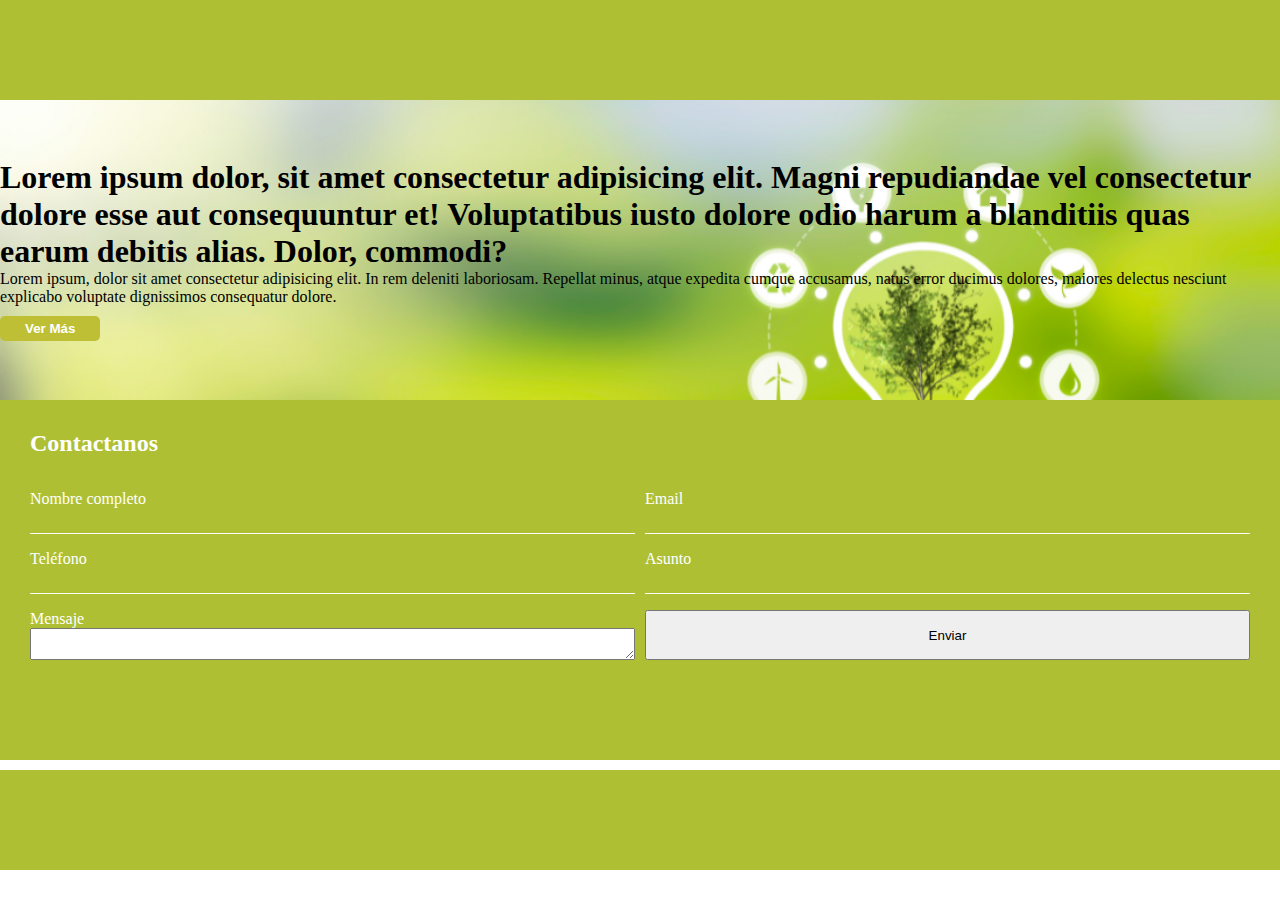
==== pages/contacto.html @ eb99c410 "Primer etapa" ====
<!DOCTYPE html>
<html lang="en">
<head>
    <meta charset="UTF-8">
    <meta http-equiv="X-UA-Compatible" content="IE=edge">
    <meta name="viewport" content="width=device-width, initial-scale=1.0">
    <title>Document</title>
    <link rel="stylesheet" href="../assets/css/style.css">
</head>
<body class="bodySinAside">
    <nav class="navegador">
        <ul>
            <li> <a href="../index.html">Inicio</a>
            <li>
                <a href="">Productos</a>
                <ul>
                    <li><a href="">SolucionesSolares</a></li>
                    <li><a href="">Termotanques Solares</a></li>
                    <li><a href="">Electricidad Fotovoltaica</a></li>
                    <li><a href="">Climatizadores de Pileta</a></li>
                    <li><a href="">Calefaccion</a></li>
                </ul>
            </li>
            <li><a href="">Servicios</a></li>
            <li><a href="">Nosotros</a></li>
            <li><a href="./contacto.html">Contacto</a></li>
        </ul>
    </nav>
    <header class="encabezado"> 
            <div class="encabezado-Info">
                <h1>Lorem ipsum dolor, sit amet consectetur adipisicing elit. Magni repudiandae vel consectetur dolore esse aut consequuntur et! Voluptatibus iusto dolore odio harum a blanditiis quas earum debitis alias. Dolor, commodi?</h1>
                <p>Lorem ipsum, dolor sit amet consectetur adipisicing elit. In rem deleniti laboriosam. Repellat minus, atque expedita cumque accusamus, natus error ducimus dolores, maiores delectus nesciunt explicabo voluptate dignissimos consequatur dolore.</p>
                <button class="btn">Ver Más</button>
            </div>
    </header>
    <main>
        <form class="formulario" action="">
            <h2>Contactanos</h2>
            <label>
                Nombre completo
                <input type="text" name="nameApellido" required>
            </label>
            <label>
                Email
                <input type="email" name="email" required>
            </label>
            <label>
                Teléfono
                <input type="Tel" name="Tel" required>
            </label>
            <label>
                Asunto
                <input type="text" name="asunto" required>
            </label>
            <label>
                Mensaje
                <textarea name="mensaje"></textarea>
            </label>
            <button type="submit">Enviar</button>
        </form>
    </main>
    
    <footer>
        
    </footer>
</body>
</html>
---- assets/css/style.css ----
*{
    margin: 0;
    padding: 0;
    box-sizing: border-box;
}

.bodyConAside{
    display: grid;
    grid-template-columns: repeat(4,1fr);
    grid-template-rows: 100px 300px 1fr 1fr 100px;
    grid-template-areas: "nav    nav    nav    nav"
                         "header header header header"
                         "main   main   main   aside"
                         "footer footer footer footer";
                          
}

@media(max-width: 576px){
    .bodyConAside{
        grid-template-rows: 100px 300px auto auto 100px;
        grid-template-areas: "nav    nav    nav    nav"
                             "header header header header"
                             "main   main   main   main"
                             "aside  aside  aside  aside"
                             "footer footer footer footer";
    }
}

.bodySinAside{
    display: grid;
    grid-template-columns: repeat(4,1fr);
    grid-template-rows: 100px 300px 1fr 100px;
    grid-template-areas: "nav    nav    nav    nav"
                         "header header header header"
                         "main   main   main   main"
                         "footer footer footer footer";   
}
.navegador{
    grid-area: nav;
    background-color: #afbf34;
    padding: 20px;

}
.navegador .fa-bars{
    display: none;
}

.navegador > ul {
    list-style-type: none;
    display: flex;
    justify-content: end;
}
.navegador > ul > li {
    position: relative;
} 
.navegador > ul > li:hover ul{
    display: block;
}

.navegador  ul  li  a {
    display: block;
    padding: 20px;
    text-decoration: none;
    color: white;
    font-size: 24px;
}
.navegador > ul > li > ul {
    display: none;
    position: absolute;
    list-style-type: none;
    background-color:#afbf34;
    left: -10px;
    
}
@media(max-width: 576px){
    .navegador .fa-bars{
        display: block;
        color: white;
        font-size: 30px;
    }
}

.navegador > ul{
      position: fixed;  
      top: 0;
      left: -300px;
      flex-direction: column;
      justify-content: start;
      align-items: center;
      padding-top: 70px;
      background-color:#afbf34;
      width: 250px;
      height: 100vh;
      transition: 0.2s;
      
}

.navegador .fa-bars:hover + ul {
    left: 0;
    
}
.navegador ul:hover{
    left: 0;
}


.encabezado{
    background-image: url(../img/2.png);
    background-size: cover;
    grid-area: header;
    display: flex;
    justify-content: center;
    align-items: center;
}
.encabezado-info h1{
    color: white;

}

main{
    grid-area: main;

}
.btn{
    margin-top: 10px;
    padding: 5px 25px;
    background-color: #BEBF34;
    border: none;
    color: white;
    border-radius: 5px;
    font-weight: bold;
}
.subtitulo {
    margin: 10px;
}
.tarjeta{
    display: flex;
    flex-wrap: wrap;
    justify-content: space-around;
}

.tarjeta {
    display: flex;
    width: 350px;
    gap: 10px;
    margin: 10px;

}
.tarjeta img {
    width: 250px;
}

aside{
    grid-area: aside;

}
.publicidades {
    display: flex;
    flex-wrap: wrap;
    justify-content: space-around;
}
.publicidad {
    width: 150px;
    height: 100px;
    position: relative;
    border-radius: 10px;
    overflow: hidden;
    margin: 10px;

}

.publicidad h4{
    width: 100%;
    padding: 5%;
    position: absolute;
    bottom: 0;
    text-align: center;
    font-size: 12px;
    background-color: rgba(0, 0, 0, 0.411);
    color: white;

}
.publicidad img {
    width: 100%;
    height: 100%;
    object-fit: cover;

}

footer{
    grid-area: footer;
    background-color: #afbf34;
}

.formulario{
    background-color: #afbf34;
    color: white;
    padding: 30px;
    margin-bottom: 10px;
    gap: 10px;
    display: grid;
    grid-template-columns: 1fr 1fr;
    grid-template-rows: 1fr 1fr 1fr 1fr 60px;
    grid-template-areas:  "Título       Título"
                          "nameApellido email"
                          "tel          asunto"
                          "mensaje      mensaje"
                          "button       button";
}
.formulario h2{
    grid-area: Título;
}

.formulario label ::nth-child(2){
    grid-area: nameApellido;
}

.formulario label ::nth-child(3){
    grid-area: email;
}

.formulario label ::nth-child(4){
    grid-area: tel;
}

.formulario label ::nth-child(5){
    grid-area: asunto;
}

.formulario label ::nth-child(6){
    grid-area: mensaje;
}

.formulario button :nth-child(7){
    grid-area: button;
}

.formulario label{
    display: flex;
    flex-direction: column;
}

.formulario label input{
    background-color: transparent;
    border: 0;
    border-bottom: 1px solid white;
    margin-top: 10px;
}
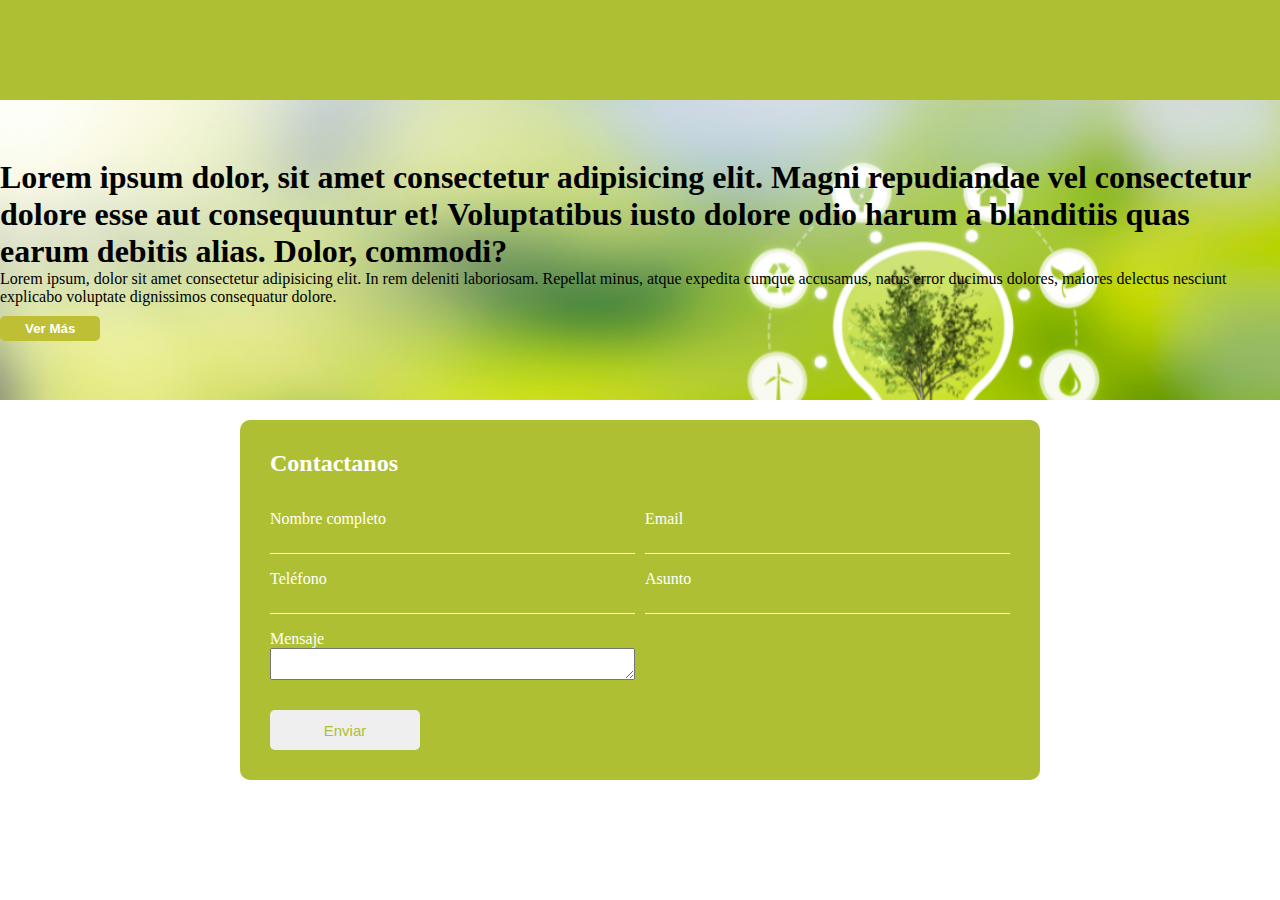
==== commit 20bbeea9: "modificaciones footer" ====
--- a/pages/contacto.html
+++ b/pages/contacto.html
@@ -5,12 +5,14 @@
     <meta http-equiv="X-UA-Compatible" content="IE=edge">
     <meta name="viewport" content="width=device-width, initial-scale=1.0">
     <title>Document</title>
+    
     <link rel="stylesheet" href="../assets/css/style.css">
 </head>
 <body class="bodySinAside">
     <nav class="navegador">
+        <i class="fa-solid fa-bars"></i>
         <ul>
-            <li> <a href="../index.html">Inicio</a>
+            <li> <a href="./index.html">Inicio</a>
             <li>
                 <a href="">Productos</a>
                 <ul>
@@ -23,7 +25,7 @@
             </li>
             <li><a href="">Servicios</a></li>
             <li><a href="">Nosotros</a></li>
-            <li><a href="./contacto.html">Contacto</a></li>
+            <li><a href="./pages/contacto.html">Contacto</a></li>
         </ul>
     </nav>
     <header class="encabezado"> 
@@ -56,12 +58,14 @@
                 Mensaje
                 <textarea name="mensaje"></textarea>
             </label>
-            <button type="submit">Enviar</button>
+                <button type="submit">Enviar</button>
         </form>
     </main>
     
     <footer>
         
     </footer>
+    
+    <script src="../assets/js/main.js"></script>
 </body>
 </html>--- a/assets/css/style.css
+++ b/assets/css/style.css
@@ -7,7 +7,7 @@
 .bodyConAside{
     display: grid;
     grid-template-columns: repeat(4,1fr);
-    grid-template-rows: 100px 300px 1fr 1fr 100px;
+    grid-template-rows: 100px 300px 1fr 1fr auto;
     grid-template-areas: "nav    nav    nav    nav"
                          "header header header header"
                          "main   main   main   aside"
@@ -17,7 +17,7 @@
 
 @media(max-width: 576px){
     .bodyConAside{
-        grid-template-rows: 100px 300px auto auto 100px;
+        grid-template-rows: 100px 300px auto auto auto;
         grid-template-areas: "nav    nav    nav    nav"
                              "header header header header"
                              "main   main   main   main"
@@ -29,7 +29,7 @@
 .bodySinAside{
     display: grid;
     grid-template-columns: repeat(4,1fr);
-    grid-template-rows: 100px 300px 1fr 100px;
+    grid-template-rows: 100px 300px 1fr auto;
     grid-template-areas: "nav    nav    nav    nav"
                          "header header header header"
                          "main   main   main   main"
@@ -194,6 +194,9 @@
 
 .formulario{
     background-color: #afbf34;
+    max-width: 800px;
+    margin: 20px auto;
+    border-radius: 10px;
     color: white;
     padding: 30px;
     margin-bottom: 10px;
@@ -205,8 +208,28 @@
                           "nameApellido email"
                           "tel          asunto"
                           "mensaje      mensaje"
-                          "button       button";
-}
+                          "button       button"
+}
+
+@media(max-width:800px){
+    .formulario{
+        width: 100%;
+        margin: 20px 0px;
+        border-radius: 0px;
+        grid-template-columns: 1fr 1fr;
+        grid-template-rows: 1fr 1fr 1fr 1fr 1fr 60px;
+        grid-template-areas:  "Título       Título"
+                              "nameApellido nameApellido"
+                              "Email        Email"
+                              "Tel          Tel"
+                              "asunto       asunto"
+                              "mensaje      mensaje"
+                              "button       button"
+    }
+}
+
+
+
 .formulario h2{
     grid-area: Título;
 }
@@ -231,8 +254,14 @@
     grid-area: mensaje;
 }
 
-.formulario button :nth-child(7){
+.formulario button{
     grid-area: button;
+    width: 150px;
+    border-radius: 5px;
+    border: none;
+    font-size: 15px;
+    color:#afbf34;
+    margin-top: 20px;
 }
 
 .formulario label{
@@ -240,9 +269,52 @@
     flex-direction: column;
 }
 
-.formulario label input{
+.formulario label input , .fomulario label textarea{
     background-color: transparent;
     border: 0;
     border-bottom: 1px solid white;
     margin-top: 10px;
-}+    outline: none;
+    color: white;
+}
+.loading{
+    width: 100vw;
+    height: 100vh;
+    background-color: #bfbf345d;
+    position: fixed;
+    z-index: 500;
+    display: flex;
+    justify-content: center;
+    align-items: center;
+}
+
+.loading i{
+    color: white;
+    font-size: 64px;
+    animation-name: rotar;
+    animation-duration: .5s;
+    animation-iteration-count: infinite;
+}
+
+@keyframes rotar {
+    0%{
+        transform: rotateZ(0deg);
+    }
+    100%{
+        transform: rotateZ(360deg);
+    }
+}
+
+footer{
+    color: white;
+
+}
+
+footer .compania{
+    width: 40%;
+    display: flex;
+    flex-direction: column;
+    gap: 10px;
+    padding: 10px;
+}
+
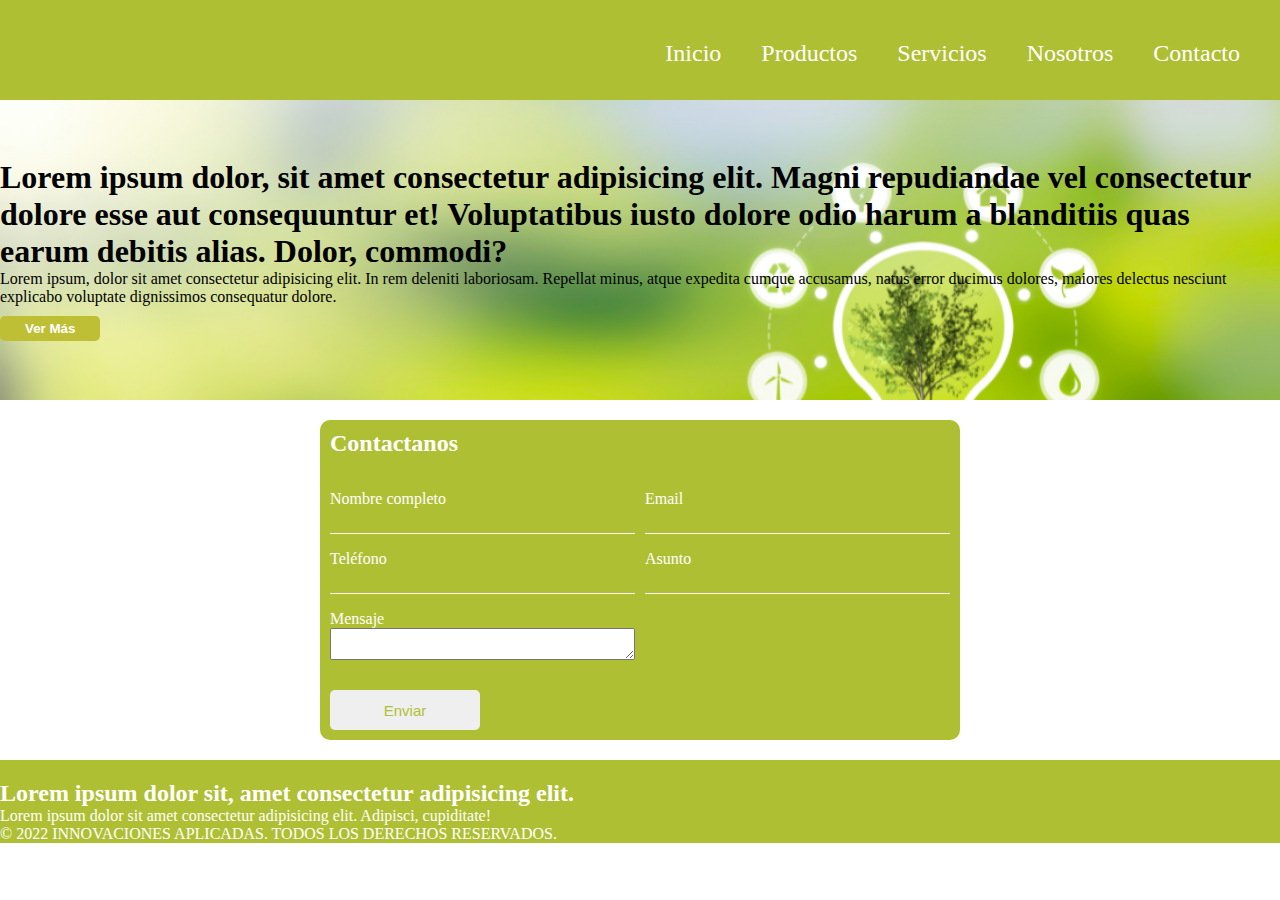
==== commit 966109f4: "" ====
--- a/pages/contacto.html
+++ b/pages/contacto.html
@@ -5,7 +5,7 @@
     <meta http-equiv="X-UA-Compatible" content="IE=edge">
     <meta name="viewport" content="width=device-width, initial-scale=1.0">
     <title>Document</title>
-    
+    <link rel="stylesheet" href="https://cdnjs.cloudflare.com/ajax/libs/font-awesome/6.2.1/css/all.min.css" integrity="sha512-MV7K8+y+gLIBoVD59lQIYicR65iaqukzvf/nwasF0nqhPay5w/9lJmVM2hMDcnK1OnMGCdVK+iQrJ7lzPJQd1w==" crossorigin="anonymous" referrerpolicy="no-referrer" />
     <link rel="stylesheet" href="../assets/css/style.css">
 </head>
 <body class="bodySinAside">
@@ -23,7 +23,7 @@
                     <li><a href="">Calefaccion</a></li>
                 </ul>
             </li>
-            <li><a href="">Servicios</a></li>
+            <li><a href="../pages/servicios.html">Servicios</a></li>
             <li><a href="">Nosotros</a></li>
             <li><a href="./pages/contacto.html">Contacto</a></li>
         </ul>
@@ -63,9 +63,20 @@
     </main>
     
     <footer>
-        
+        <div class="compania"></div>
+        <h2>Lorem ipsum dolor sit, amet consectetur adipisicing elit.</h2>
+        <p>Lorem ipsum dolor sit amet consectetur adipisicing elit. Adipisci, cupiditate!</p>
+        </div>
+        <div>
+            <i class="fa-brands fa-facebook"></i>
+            <i class="fa-brands fa-instagram"></i>
+            <i class="fa-brands fa-youtube"></i>
+        </div>
+        <p>© 2022 INNOVACIONES APLICADAS. TODOS LOS DERECHOS RESERVADOS.</p>
+        <div class="ubicación"></div>   
     </footer>
     
     <script src="../assets/js/main.js"></script>
+
 </body>
 </html>--- a/assets/css/style.css
+++ b/assets/css/style.css
@@ -78,7 +78,7 @@
         color: white;
         font-size: 30px;
     }
-}
+
 
 .navegador > ul{
       position: fixed;  
@@ -95,6 +95,7 @@
       
 }
 
+}
 .navegador .fa-bars:hover + ul {
     left: 0;
     
@@ -251,8 +252,9 @@
 }
 
 .formulario label ::nth-child(6){
-    grid-area: mensaje;
-}
+    width: 100%;
+}
+
 
 .formulario button{
     grid-area: button;
@@ -271,7 +273,7 @@
 
 .formulario label input , .fomulario label textarea{
     background-color: transparent;
-    border: 0;
+    border: 0px;
     border-bottom: 1px solid white;
     margin-top: 10px;
     outline: none;
@@ -318,3 +320,43 @@
     padding: 10px;
 }
 
+.tarjetas{
+    width: 300px;
+    border: 1px solid;
+    border-radius: 5px;
+    transition: 0.5s;
+}
+.tarjetas:hover{
+    transform: translate(10px,20px);
+}
+
+.bg-body-tertiary{
+    background-color: #afbf34 !important;
+}
+.navbar{
+    padding: 20px;
+}
+
+.nav-link:hover{
+    background-color: rgb(248, 245, 245);
+
+}
+
+.formulario{
+    width: 50%;
+    margin: 20PX auto;
+    padding: 10px;
+}
+
+.imgefect:hover{
+    transform: scale(1.5);
+    transition: .5s;
+
+}
+
+.banner1{
+    max-width: 100%;
+    max-height: 100%;
+    height: auto;
+}
+
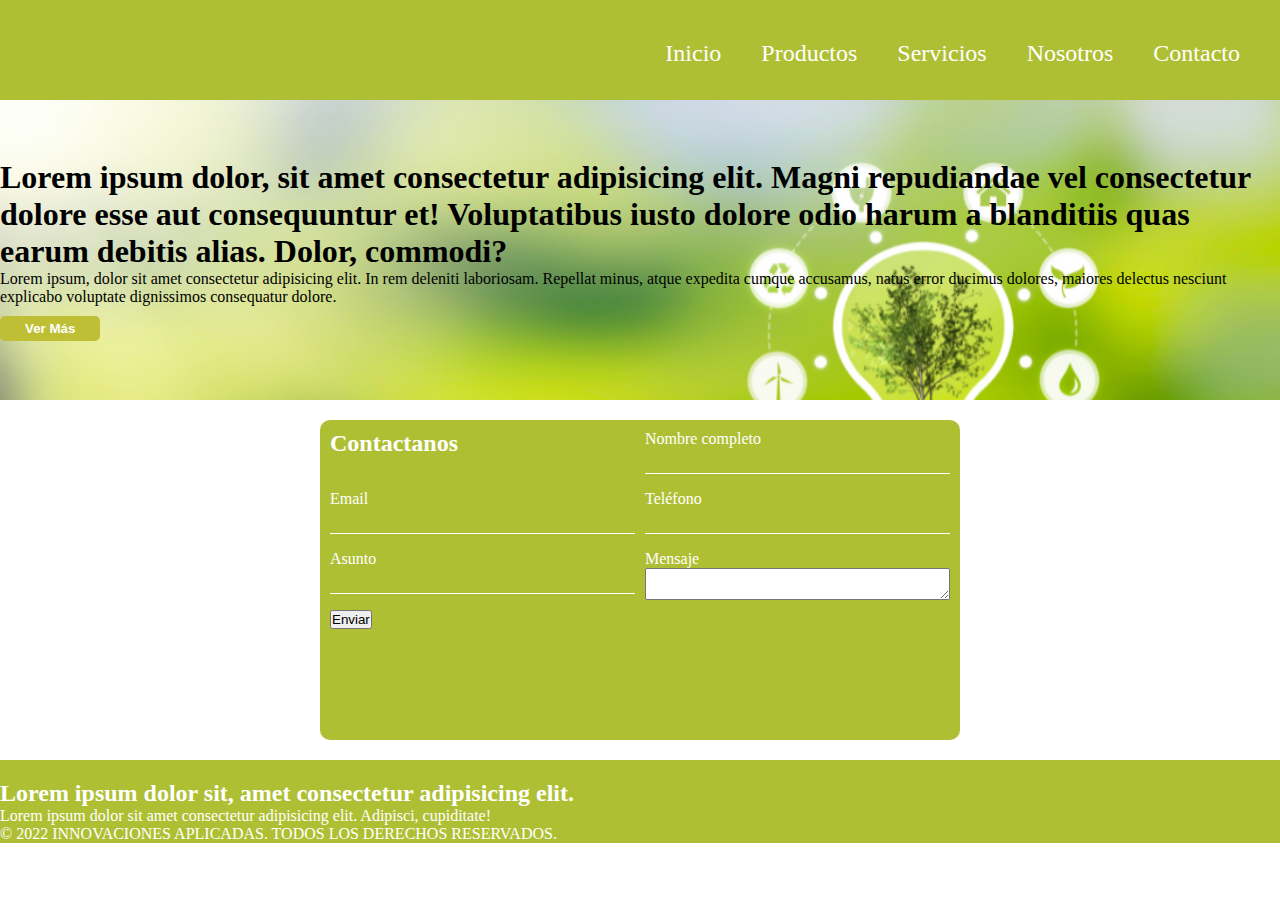
==== commit 92e752fb: "tercer entrega" ====
--- a/pages/contacto.html
+++ b/pages/contacto.html
@@ -37,28 +37,42 @@
     </header>
     <main>
         <form class="formulario" action="">
+            <div class="zona1">
             <h2>Contactanos</h2>
+            </div>
+            <div class="zona2">
             <label>
                 Nombre completo
                 <input type="text" name="nameApellido" required>
             </label>
+            </div>
+            <div class="zona3">
             <label>
                 Email
-                <input type="email" name="email" required>
+                <input type="text" name="mail" required>
             </label>
+            </div>
+            <div class="zona4">
             <label>
                 Teléfono
-                <input type="Tel" name="Tel" required>
+                <input type="text" name="Tel" required>
             </label>
+            </div>
+            <div class="zona5">
             <label>
                 Asunto
                 <input type="text" name="asunto" required>
             </label>
+            </div>
+            <div class="zona6">
             <label>
                 Mensaje
-                <textarea name="mensaje"></textarea>
+                <textarea class="zona6" name="mensaje"></textarea>
             </label>
-                <button type="submit">Enviar</button>
+            </div>
+            <div class="zona7">
+            <button type="submit">Enviar</button>
+            </div>
         </form>
     </main>
     
--- a/assets/css/style.css
+++ b/assets/css/style.css
@@ -1,362 +1,363 @@
-*{
-    margin: 0;
-    padding: 0;
-    box-sizing: border-box;
-}
-
-.bodyConAside{
-    display: grid;
-    grid-template-columns: repeat(4,1fr);
-    grid-template-rows: 100px 300px 1fr 1fr auto;
-    grid-template-areas: "nav    nav    nav    nav"
-                         "header header header header"
-                         "main   main   main   aside"
-                         "footer footer footer footer";
-                          
-}
-
-@media(max-width: 576px){
-    .bodyConAside{
-        grid-template-rows: 100px 300px auto auto auto;
-        grid-template-areas: "nav    nav    nav    nav"
-                             "header header header header"
-                             "main   main   main   main"
-                             "aside  aside  aside  aside"
-                             "footer footer footer footer";
-    }
-}
-
-.bodySinAside{
-    display: grid;
-    grid-template-columns: repeat(4,1fr);
-    grid-template-rows: 100px 300px 1fr auto;
-    grid-template-areas: "nav    nav    nav    nav"
-                         "header header header header"
-                         "main   main   main   main"
-                         "footer footer footer footer";   
-}
-.navegador{
-    grid-area: nav;
+@charset "UTF-8";
+* {
+  margin: 0;
+  padding: 0;
+  box-sizing: border-box;
+}
+
+.formulario {
+  background-color: #afbf34;
+  max-width: 800px;
+  margin: 20px auto;
+  border-radius: 10px;
+  color: white;
+  padding: 30px;
+  margin-bottom: 10px;
+  gap: 10px;
+  display: grid;
+  grid-template-columns: 1fr 1fr;
+  grid-template-rows: 1fr 1fr 1fr 1fr 60px;
+  grid-template-areas: "Zona1      Zona1" "Zona2      Zona3" "Zona4      Zona5" "Zona6      Zona6" "Zona7      Zona7";
+  /*
+  h2:nth-child(1){                   
+      grid-area: Título;
+  }
+  label ::nth-child(2){
+      grid-area: nameApellido;
+  }
+  label ::nth-child(3){
+      grid-area: email;
+  }
+  label ::nth-child(4){
+      grid-area: tel;
+  }
+  label ::nth-child(5){
+      grid-area: asunto;
+  }
+  label ::nth-child(6){
+      width: 100%;
+  }
+  button ::nth-child(7){
+      grid-area: button;
+      width: 200px;
+      border-radius: 5px;
+      border: none;
+      font-size: 25px;
+      color:#afbf34;
+      margin-top: 20px;
+  }
+  */
+}
+@media (max-width: 800px) {
+  .formulario {
+    width: 100%;
+    margin: 20px 0px;
+    border-radius: 0px;
+    grid-template-columns: 1fr;
+    grid-template-rows: 1fr 1fr 1fr 1fr 1fr 1fr 60px;
+    grid-template-areas: "Zona1" "Zona2" "Zona3" "Zona4" "Zona5" "Zona6" "Zona7";
+  }
+}
+.formulario h2:nth-child(1) {
+  grid-area: zona1;
+}
+.formulario label:nth-child(2) {
+  grid-area: zona2;
+}
+.formulario label:nth-child(3) {
+  grid-area: zona3;
+}
+.formulario label:nth-child(4) {
+  grid-area: zona4;
+}
+.formulario label:nth-child(5) {
+  grid-area: zona5;
+}
+.formulario label:nth-child(6) {
+  grid-area: zona6;
+}
+.formulario button:nth-child(7) {
+  grid-area: zona7;
+  width: 200px;
+  border-radius: 5px;
+  border: none;
+  font-size: 20px;
+  color: #afbf34;
+  margin-top: 20px;
+}
+.formulario label {
+  display: flex;
+  flex-direction: column;
+}
+.formulario label input, .formulario .fomulario label textarea {
+  background-color: transparent;
+  border: 0px;
+  border-bottom: 1px solid white;
+  margin-top: 10px;
+  outline: none;
+  color: white;
+}
+
+.bodyConAside {
+  display: grid;
+  grid-template-columns: repeat(4, 1fr);
+  grid-template-rows: 100px 300px 1fr 1fr auto;
+  grid-template-areas: "nav    nav    nav    nav" "header header header header" "main   main   main   aside" "footer footer footer footer";
+}
+
+@media (max-width: 576px) {
+  .bodyConAside {
+    grid-template-rows: 100px 300px auto auto auto;
+    grid-template-areas: "nav    nav    nav    nav" "header header header header" "main   main   main   main" "aside  aside  aside  aside" "footer footer footer footer";
+  }
+}
+.bodySinAside {
+  display: grid;
+  grid-template-columns: repeat(4, 1fr);
+  grid-template-rows: 100px 300px 1fr auto;
+  grid-template-areas: "nav    nav    nav    nav" "header header header header" "main   main   main   main" "footer footer footer footer";
+}
+
+.navegador {
+  grid-area: nav;
+  background-color: #afbf34;
+  padding: 20px;
+}
+
+.navegador .fa-bars {
+  display: none;
+}
+
+.navegador > ul {
+  list-style-type: none;
+  display: flex;
+  justify-content: end;
+}
+
+.navegador > ul > li {
+  position: relative;
+}
+
+.navegador > ul > li:hover ul {
+  display: block;
+}
+
+.navegador ul li a {
+  display: block;
+  padding: 20px;
+  text-decoration: none;
+  color: white;
+  font-size: 24px;
+}
+
+.navegador > ul > li > ul {
+  display: none;
+  position: absolute;
+  list-style-type: none;
+  background-color: #afbf34;
+  left: -10px;
+}
+
+@media (max-width: 576px) {
+  .navegador .fa-bars {
+    display: block;
+    color: white;
+    font-size: 30px;
+  }
+  .navegador > ul {
+    position: fixed;
+    top: 0;
+    left: -300px;
+    flex-direction: column;
+    justify-content: start;
+    align-items: center;
+    padding-top: 70px;
     background-color: #afbf34;
-    padding: 20px;
-
-}
-.navegador .fa-bars{
-    display: none;
-}
-
-.navegador > ul {
-    list-style-type: none;
-    display: flex;
-    justify-content: end;
-}
-.navegador > ul > li {
-    position: relative;
-} 
-.navegador > ul > li:hover ul{
-    display: block;
-}
-
-.navegador  ul  li  a {
-    display: block;
-    padding: 20px;
-    text-decoration: none;
-    color: white;
-    font-size: 24px;
-}
-.navegador > ul > li > ul {
-    display: none;
-    position: absolute;
-    list-style-type: none;
-    background-color:#afbf34;
-    left: -10px;
-    
-}
-@media(max-width: 576px){
-    .navegador .fa-bars{
-        display: block;
-        color: white;
-        font-size: 30px;
-    }
-
-
-.navegador > ul{
-      position: fixed;  
-      top: 0;
-      left: -300px;
-      flex-direction: column;
-      justify-content: start;
-      align-items: center;
-      padding-top: 70px;
-      background-color:#afbf34;
-      width: 250px;
-      height: 100vh;
-      transition: 0.2s;
-      
-}
-
+    width: 250px;
+    height: 100vh;
+    transition: 0.2s;
+  }
 }
 .navegador .fa-bars:hover + ul {
-    left: 0;
-    
-}
-.navegador ul:hover{
-    left: 0;
-}
-
-
-.encabezado{
-    background-image: url(../img/2.png);
-    background-size: cover;
-    grid-area: header;
-    display: flex;
-    justify-content: center;
-    align-items: center;
-}
-.encabezado-info h1{
-    color: white;
-
-}
-
-main{
-    grid-area: main;
-
-}
-.btn{
-    margin-top: 10px;
-    padding: 5px 25px;
-    background-color: #BEBF34;
-    border: none;
-    color: white;
-    border-radius: 5px;
-    font-weight: bold;
-}
+  left: 0;
+}
+
+.navegador ul:hover {
+  left: 0;
+}
+
+.encabezado {
+  background-image: url(../img/2.png);
+  background-size: cover;
+  grid-area: header;
+  display: flex;
+  justify-content: center;
+  align-items: center;
+}
+
+.encabezado-info h1 {
+  color: white;
+}
+
+main {
+  grid-area: main;
+}
+
+.btn {
+  margin-top: 10px;
+  padding: 5px 25px;
+  background-color: #BEBF34;
+  border: none;
+  color: white;
+  border-radius: 5px;
+  font-weight: bold;
+}
+
 .subtitulo {
-    margin: 10px;
-}
-.tarjeta{
-    display: flex;
-    flex-wrap: wrap;
-    justify-content: space-around;
+  margin: 10px;
 }
 
 .tarjeta {
-    display: flex;
-    width: 350px;
-    gap: 10px;
-    margin: 10px;
-
-}
+  display: flex;
+  flex-wrap: wrap;
+  justify-content: space-around;
+}
+
+.tarjeta {
+  display: flex;
+  width: 350px;
+  gap: 10px;
+  margin: 10px;
+}
+
 .tarjeta img {
-    width: 250px;
-}
-
-aside{
-    grid-area: aside;
-
-}
+  width: 250px;
+}
+
+aside {
+  grid-area: aside;
+}
+
 .publicidades {
-    display: flex;
-    flex-wrap: wrap;
-    justify-content: space-around;
-}
+  display: flex;
+  flex-wrap: wrap;
+  justify-content: space-around;
+}
+
 .publicidad {
-    width: 150px;
-    height: 100px;
-    position: relative;
-    border-radius: 10px;
-    overflow: hidden;
-    margin: 10px;
-
-}
-
-.publicidad h4{
-    width: 100%;
-    padding: 5%;
-    position: absolute;
-    bottom: 0;
-    text-align: center;
-    font-size: 12px;
-    background-color: rgba(0, 0, 0, 0.411);
-    color: white;
-
-}
+  width: 150px;
+  height: 100px;
+  position: relative;
+  border-radius: 10px;
+  overflow: hidden;
+  margin: 10px;
+}
+
+.publicidad h4 {
+  width: 100%;
+  padding: 5%;
+  position: absolute;
+  bottom: 0;
+  text-align: center;
+  font-size: 12px;
+  background-color: rgba(0, 0, 0, 0.411);
+  color: white;
+}
+
 .publicidad img {
-    width: 100%;
-    height: 100%;
-    object-fit: cover;
-
-}
-
-footer{
-    grid-area: footer;
-    background-color: #afbf34;
-}
-
-.formulario{
-    background-color: #afbf34;
-    max-width: 800px;
-    margin: 20px auto;
-    border-radius: 10px;
-    color: white;
-    padding: 30px;
-    margin-bottom: 10px;
-    gap: 10px;
-    display: grid;
-    grid-template-columns: 1fr 1fr;
-    grid-template-rows: 1fr 1fr 1fr 1fr 60px;
-    grid-template-areas:  "Título       Título"
-                          "nameApellido email"
-                          "tel          asunto"
-                          "mensaje      mensaje"
-                          "button       button"
-}
-
-@media(max-width:800px){
-    .formulario{
-        width: 100%;
-        margin: 20px 0px;
-        border-radius: 0px;
-        grid-template-columns: 1fr 1fr;
-        grid-template-rows: 1fr 1fr 1fr 1fr 1fr 60px;
-        grid-template-areas:  "Título       Título"
-                              "nameApellido nameApellido"
-                              "Email        Email"
-                              "Tel          Tel"
-                              "asunto       asunto"
-                              "mensaje      mensaje"
-                              "button       button"
-    }
-}
-
-
-
-.formulario h2{
-    grid-area: Título;
-}
-
-.formulario label ::nth-child(2){
-    grid-area: nameApellido;
-}
-
-.formulario label ::nth-child(3){
-    grid-area: email;
-}
-
-.formulario label ::nth-child(4){
-    grid-area: tel;
-}
-
-.formulario label ::nth-child(5){
-    grid-area: asunto;
-}
-
-.formulario label ::nth-child(6){
-    width: 100%;
-}
-
-
-.formulario button{
-    grid-area: button;
-    width: 150px;
-    border-radius: 5px;
-    border: none;
-    font-size: 15px;
-    color:#afbf34;
-    margin-top: 20px;
-}
-
-.formulario label{
-    display: flex;
-    flex-direction: column;
-}
-
-.formulario label input , .fomulario label textarea{
-    background-color: transparent;
-    border: 0px;
-    border-bottom: 1px solid white;
-    margin-top: 10px;
-    outline: none;
-    color: white;
-}
-.loading{
-    width: 100vw;
-    height: 100vh;
-    background-color: #bfbf345d;
-    position: fixed;
-    z-index: 500;
-    display: flex;
-    justify-content: center;
-    align-items: center;
-}
-
-.loading i{
-    color: white;
-    font-size: 64px;
-    animation-name: rotar;
-    animation-duration: .5s;
-    animation-iteration-count: infinite;
+  width: 100%;
+  height: 100%;
+  object-fit: cover;
+}
+
+footer {
+  grid-area: footer;
+  background-color: #afbf34;
+}
+
+.loading {
+  width: 100vw;
+  height: 100vh;
+  background-color: rgba(191, 191, 52, 0.3647058824);
+  position: fixed;
+  z-index: 500;
+  display: flex;
+  justify-content: center;
+  align-items: center;
+}
+
+.loading i {
+  color: white;
+  font-size: 64px;
+  animation-name: rotar;
+  animation-duration: 0.5s;
+  animation-iteration-count: infinite;
 }
 
 @keyframes rotar {
-    0%{
-        transform: rotateZ(0deg);
-    }
-    100%{
-        transform: rotateZ(360deg);
-    }
-}
-
-footer{
-    color: white;
-
-}
-
-footer .compania{
-    width: 40%;
-    display: flex;
-    flex-direction: column;
-    gap: 10px;
-    padding: 10px;
-}
-
-.tarjetas{
-    width: 300px;
-    border: 1px solid;
-    border-radius: 5px;
-    transition: 0.5s;
-}
-.tarjetas:hover{
-    transform: translate(10px,20px);
-}
-
-.bg-body-tertiary{
-    background-color: #afbf34 !important;
-}
-.navbar{
-    padding: 20px;
-}
-
-.nav-link:hover{
-    background-color: rgb(248, 245, 245);
-
-}
-
-.formulario{
-    width: 50%;
-    margin: 20PX auto;
-    padding: 10px;
-}
-
-.imgefect:hover{
-    transform: scale(1.5);
-    transition: .5s;
-
-}
-
-.banner1{
-    max-width: 100%;
-    max-height: 100%;
-    height: auto;
-}
-
+  0% {
+    transform: rotateZ(0deg);
+  }
+  100% {
+    transform: rotateZ(360deg);
+  }
+}
+footer {
+  color: white;
+}
+
+footer .compania {
+  width: 40%;
+  display: flex;
+  flex-direction: column;
+  gap: 10px;
+  padding: 10px;
+}
+
+.tarjetas {
+  width: 300px;
+  height: 350px;
+  border: 1px solid;
+  border-radius: 5px;
+  position: relative;
+  transition: 0.5s;
+}
+
+.btntarj {
+  position: absolute;
+  width: 250px;
+  bottom: 30px;
+}
+
+.tarjetas:hover {
+  transform: translate(10px, 20px);
+}
+
+.bg-body-tertiary {
+  background-color: #afbf34 !important;
+}
+
+.navbar {
+  padding: 20px;
+}
+
+.nav-link:hover {
+  background-color: rgb(248, 245, 245);
+}
+
+.formulario {
+  width: 50%;
+  margin: 20PX auto;
+  padding: 10px;
+}
+
+.imgefect:hover {
+  transform: scale(1.5);
+  transition: 0.5s;
+}
+
+.banner1 {
+  max-width: 100%;
+  max-height: 100%;
+  height: auto;
+}/*# sourceMappingURL=style.css.map */